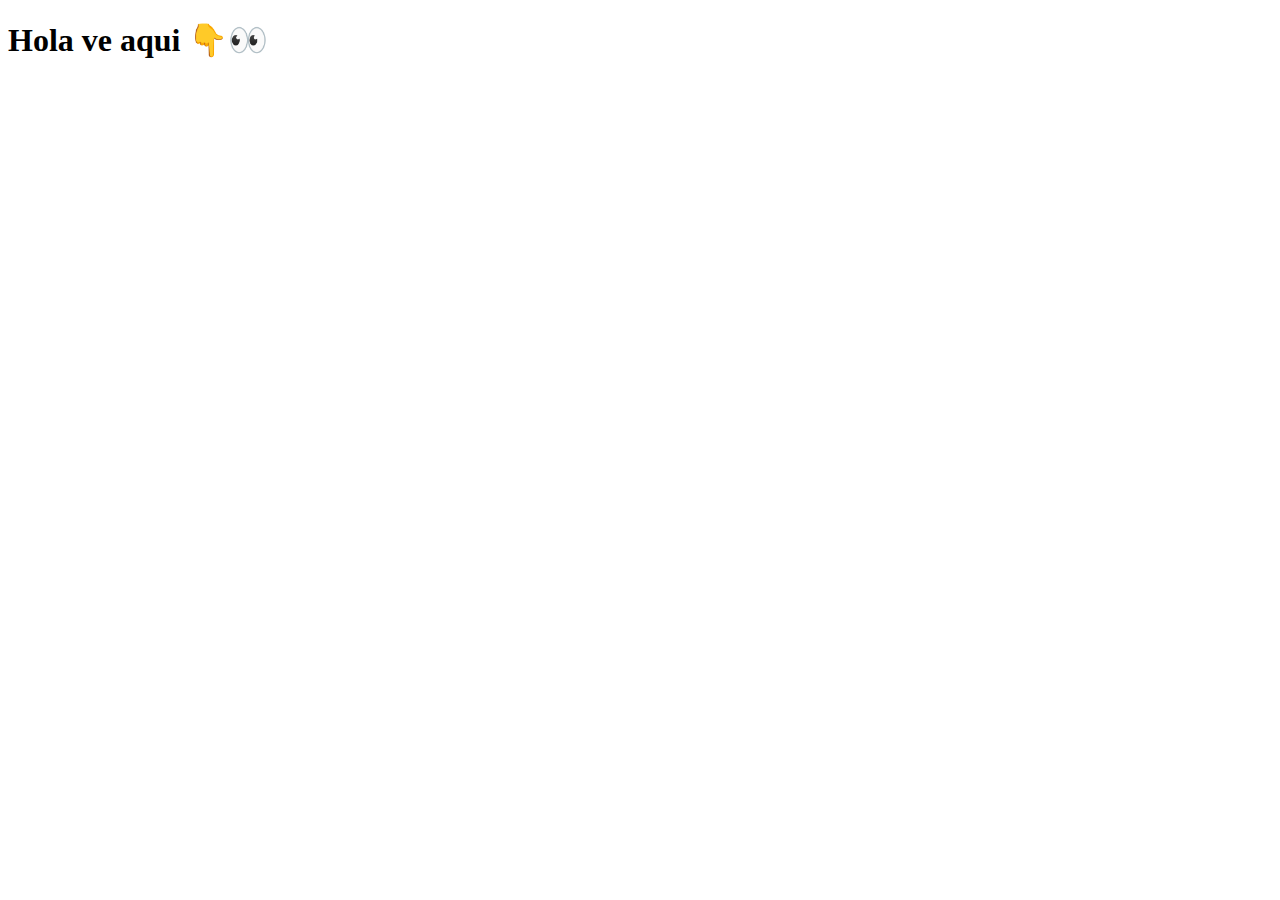
==== index.html @ 1f815e4a "first commit" ====
<!DOCTYPE html>
<html lang="en">
<head>
  <meta charset="UTF-8">
  <meta http-equiv="X-UA-Compatible" content="IE=edge">
  <meta name="viewport" content="width=device-width, initial-scale=1.0">
  <title>Document</title>
</head>
<body>
  <h1>Hola ve aqui 👇👀</h1>
  <a href="./Prestamos.html"></a>
</body>
</html>
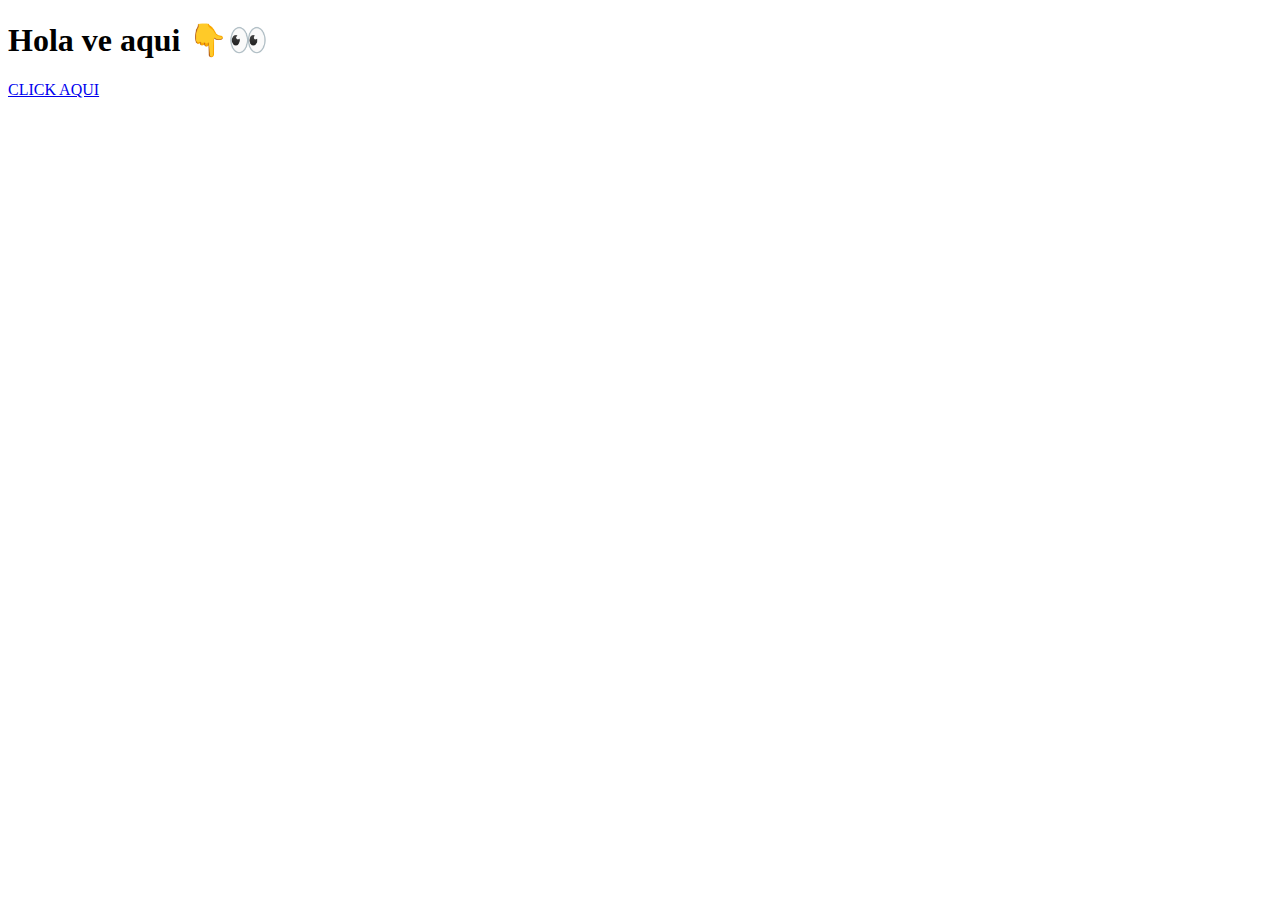
==== commit 9e6d2df3: "Update index.html" ====
--- a/index.html
+++ b/index.html
@@ -4,10 +4,10 @@
   <meta charset="UTF-8">
   <meta http-equiv="X-UA-Compatible" content="IE=edge">
   <meta name="viewport" content="width=device-width, initial-scale=1.0">
-  <title>Document</title>
+  <title> go</title>
 </head>
 <body>
   <h1>Hola ve aqui 👇👀</h1>
-  <a href="./Prestamos.html"></a>
+  <a href="./Prestamos.html">CLICK AQUI</a>
 </body>
-</html>+</html>
